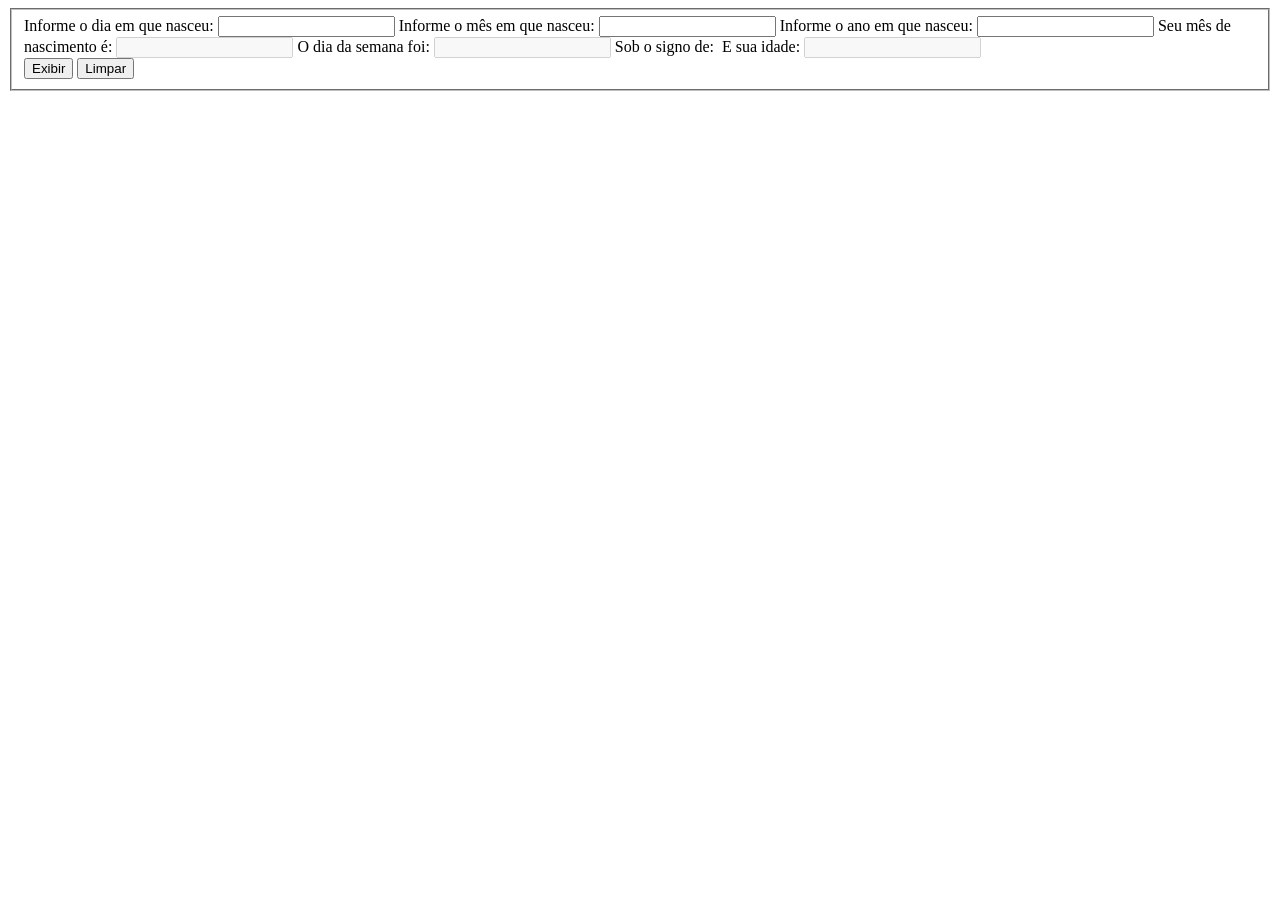
==== html/aplicação-do-dia-que-nasceu/index.html @ adfd8454 "chore: criando o html, script, style e a pasta assets" ====
<!DOCTYPE html>
<html lang="en">
<head>
    <meta charset="UTF-8">
    <meta name="viewport" content="width=device-width, initial-scale=1.0">
    <title>O dia em que nasci</title>
    <link rel="stylesheet" href="style.css">
    <script src="script.js"></script>
</head>
<body>
    <form>
        <fieldset>
            <label for="dia_nasc">Informe o dia em que nasceu: </label>
            <input type="text" id="dia_nasc">
            <label for="mes_nasc">Informe o mês em que nasceu: </label>
            <input type="text" id="mes_nasc">
            <label for="ano_nasc">Informe o ano em que nasceu: </label>
            <input type="text" id="ano_nasc">

            <label for="mes_texto">Seu mês de nascimento é: </label>
            <input type="text" disabled id="mes_texto">
            <label for="dia_semana">O dia da semana foi: </label>
            <input type="text" disabled id="dia_semana">
            <label for="signo_imagem">Sob o signo de: </label>
            <img src="" alt="" id="signo_imagem">
            <label for="idade">E sua idade: </label>
            <input type="text" disabled id="idade">

            <div>
                <input type="button" value="Exibir" onclick="Exibir()">
                <input type="reset" value="Limpar" onclick="getElementById('dia_nasc').focus()">
            </div>
        </fieldset>
    </form>
</body>
</html>
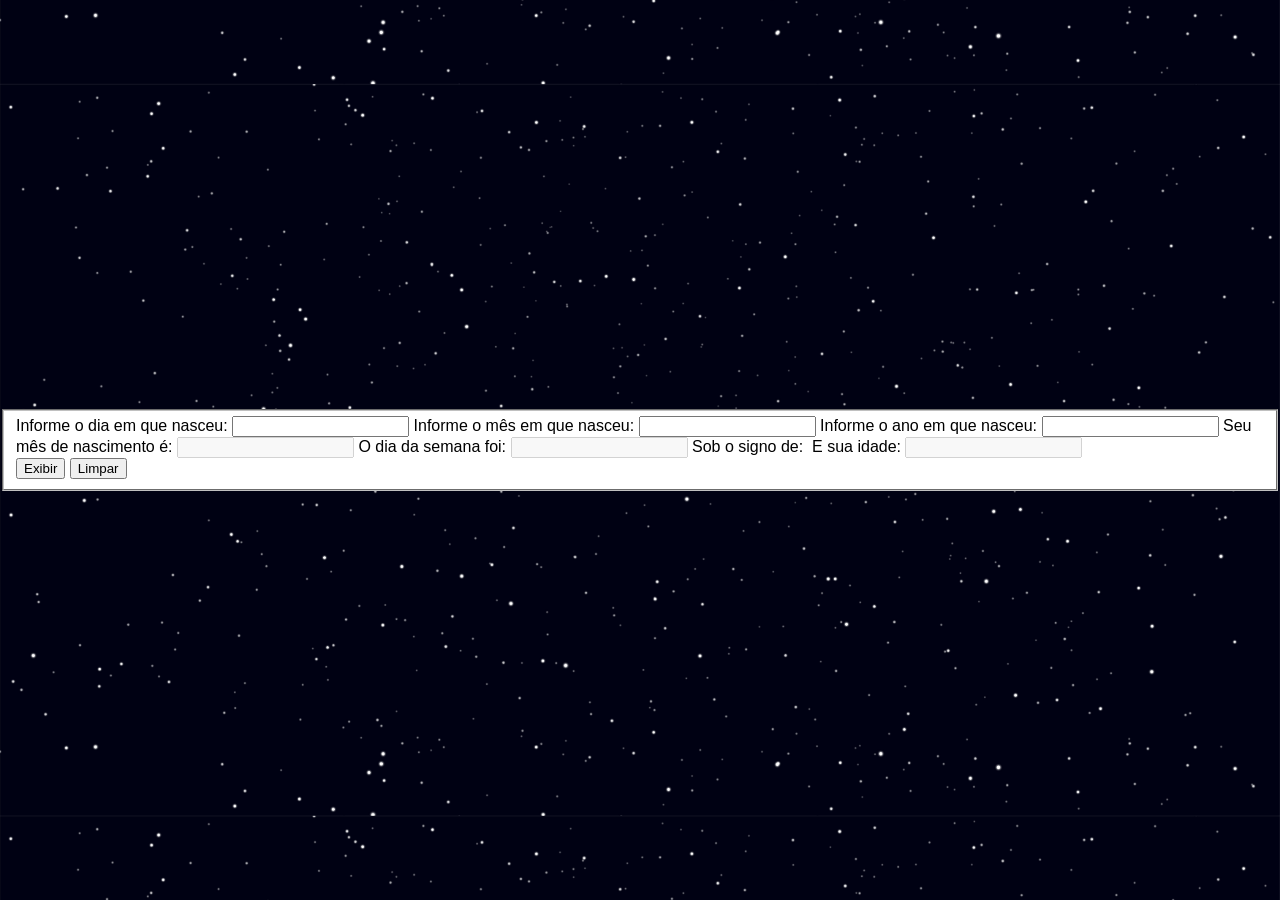
==== commit 3bf1d4e7: "feat: corrigindo o script e adicionando imagens novas" ====
--- a/html/aplicação-do-dia-que-nasceu/index.html
+++ b/html/aplicação-do-dia-que-nasceu/index.html
@@ -22,7 +22,7 @@
             <label for="dia_semana">O dia da semana foi: </label>
             <input type="text" disabled id="dia_semana">
             <label for="signo_imagem">Sob o signo de: </label>
-            <img src="" alt="" id="signo_imagem">
+            <img src="" alt="" id="signo_imagem" name="signo_imagem">
             <label for="idade">E sua idade: </label>
             <input type="text" disabled id="idade">
 
--- a/html/aplicação-do-dia-que-nasceu/style.css
+++ b/html/aplicação-do-dia-que-nasceu/style.css
@@ -0,0 +1,75 @@
+body {
+  margin: 0;
+  min-height: 100vh;
+  display: flex;
+  align-items: center;
+  justify-content: center;
+  font-family: Arial, sans-serif;
+  position: relative;
+  overflow: hidden;
+  background-image:url("assets/c58d078a-856c-4aed-9ff9-0bf536e245f2.jpg");
+  background-size: 100%;
+  background-position: center;
+   
+  
+}
+
+fieldset{
+  background-color: white;
+  
+ 
+}
+
+.row input {
+  border-radius: 4px;
+}
+.container {
+  position: relative;
+  z-index: 1;
+  width: 440px;
+  display: flex;
+  flex-direction: column;
+  gap: 10%;
+ 
+}
+
+.row {
+  display: flex;
+  justify-content: space-between;
+  align-items: center;
+  gap: 10px;
+  
+ 
+}
+
+.row label {
+  flex-shrink: 0;
+}
+
+
+.row span {
+  width: 160px;
+
+  text-align: right;
+}
+
+
+.row input {
+  padding: 4px 8px;
+  background-color: #fff;
+  color: #14102b;
+  border: 1px solid #f4c95d;
+  border-radius: 4px;
+}
+
+.row span {
+  padding: 4px 8px;
+  border: 1px solid #f4c95d;
+  border-radius: 4px;
+  min-height: 1em;
+}
+
+
+
+
+
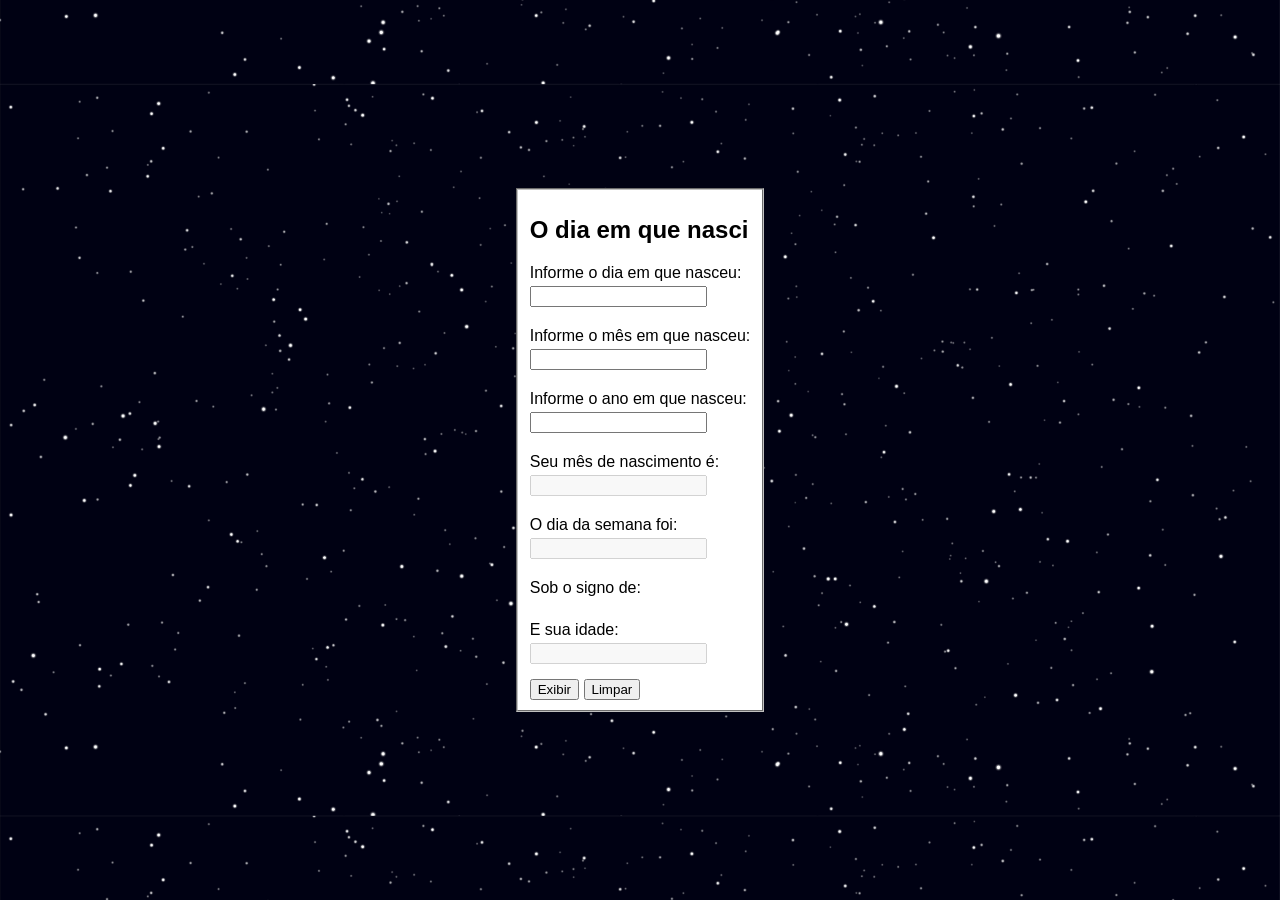
==== commit 81bfb3a2: "feat: tornando o javascript completamente funcial" ====
--- a/html/aplicação-do-dia-que-nasceu/index.html
+++ b/html/aplicação-do-dia-que-nasceu/index.html
@@ -10,6 +10,7 @@
 <body>
     <form>
         <fieldset>
+            <h2>O dia em que nasci</h2>
             <label for="dia_nasc">Informe o dia em que nasceu: </label>
             <input type="text" id="dia_nasc">
             <label for="mes_nasc">Informe o mês em que nasceu: </label>
--- a/html/aplicação-do-dia-que-nasceu/style.css
+++ b/html/aplicação-do-dia-que-nasceu/style.css
@@ -10,7 +10,12 @@
   background-image:url("assets/c58d078a-856c-4aed-9ff9-0bf536e245f2.jpg");
   background-size: 100%;
   background-position: center;
-   
+  
+}
+ #signo_imagem {
+    width: 120px;
+    height: auto;
+    display: block;
   
 }
 
@@ -68,8 +73,23 @@
   border-radius: 4px;
   min-height: 1em;
 }
+fieldset label {
+    display: block;      
+    margin-top: 20px;
+}
 
+fieldset input[type="text"] {
+    display: block;     
+    margin-top: 4px;
+}
 
+#signo_imagem {
+    display: block;      
+    width: 120px;
+    height: auto;
+    margin-top: 4px;
+}
 
-
-
+fieldset div {
+    margin-top: 15px;    
+}
